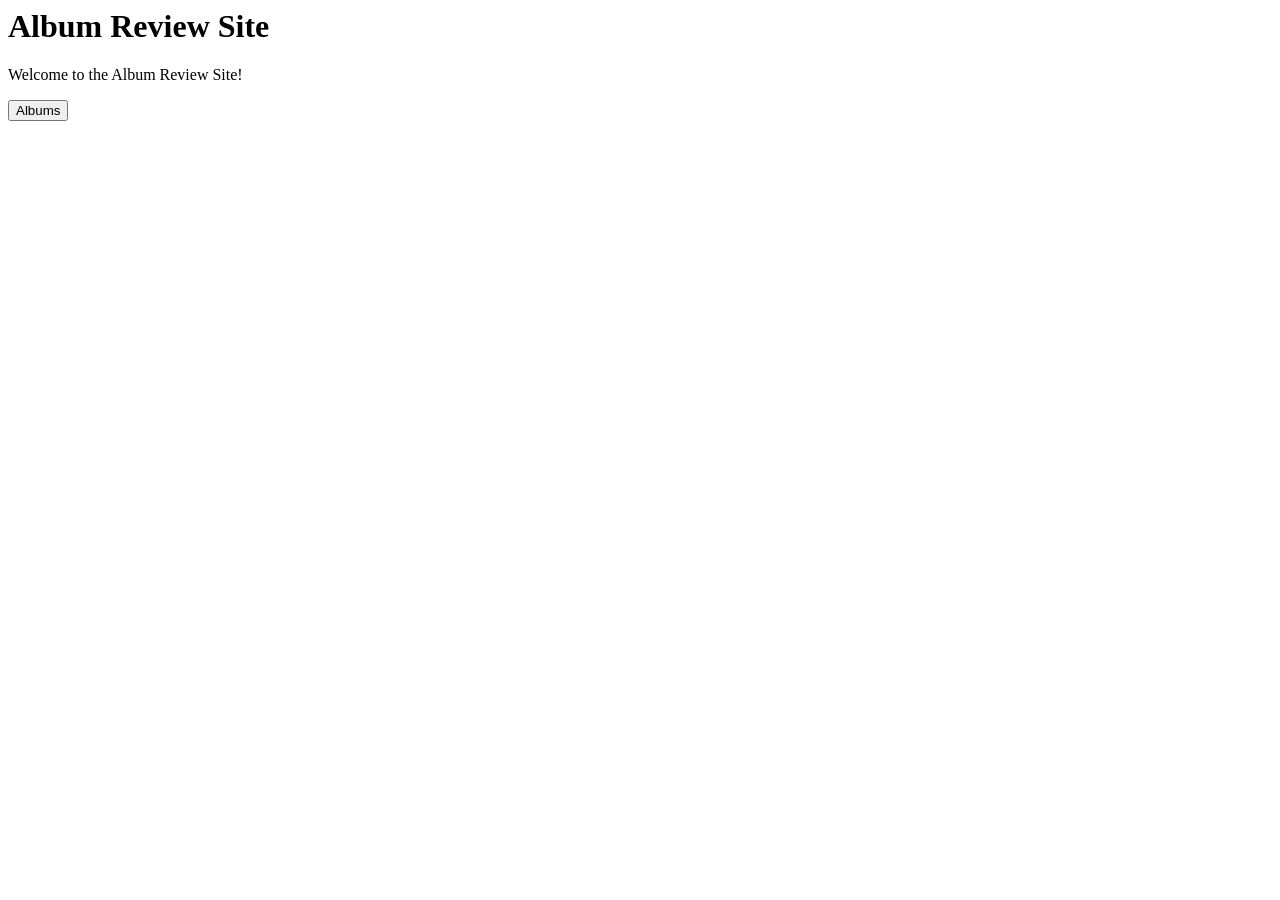
==== templates/index.html @ d1825d40 "Initial Flask Album Review Website" ====
<html>
    <head>
        <title>Album Review Site</title>
    </head>
    <body>
        <h1>Album Review Site</h1>
        <p>Welcome to the Album Review Site!</p>
        <button onclick="window.location.href='/albums'">Albums</button>
    </body>
</html>
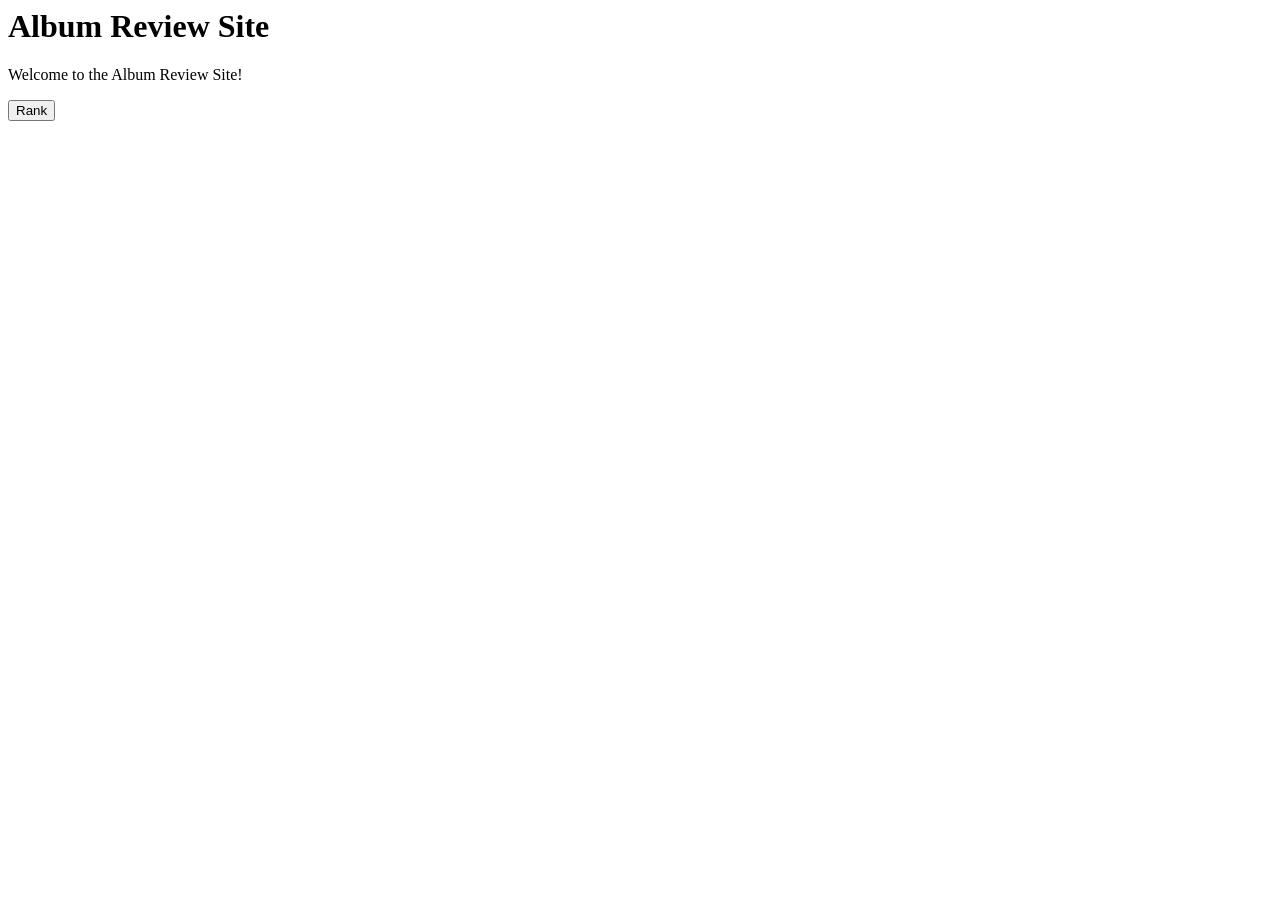
==== commit 1fff538f: "Implement Spotify album search and dynamic review pages" ====
--- a/templates/index.html
+++ b/templates/index.html
@@ -5,6 +5,8 @@
     <body>
         <h1>Album Review Site</h1>
         <p>Welcome to the Album Review Site!</p>
-        <button onclick="window.location.href='/albums'">Albums</button>
+        <a href="/rank">
+            <button>Rank</button>
+        </a>
     </body>
 </html>
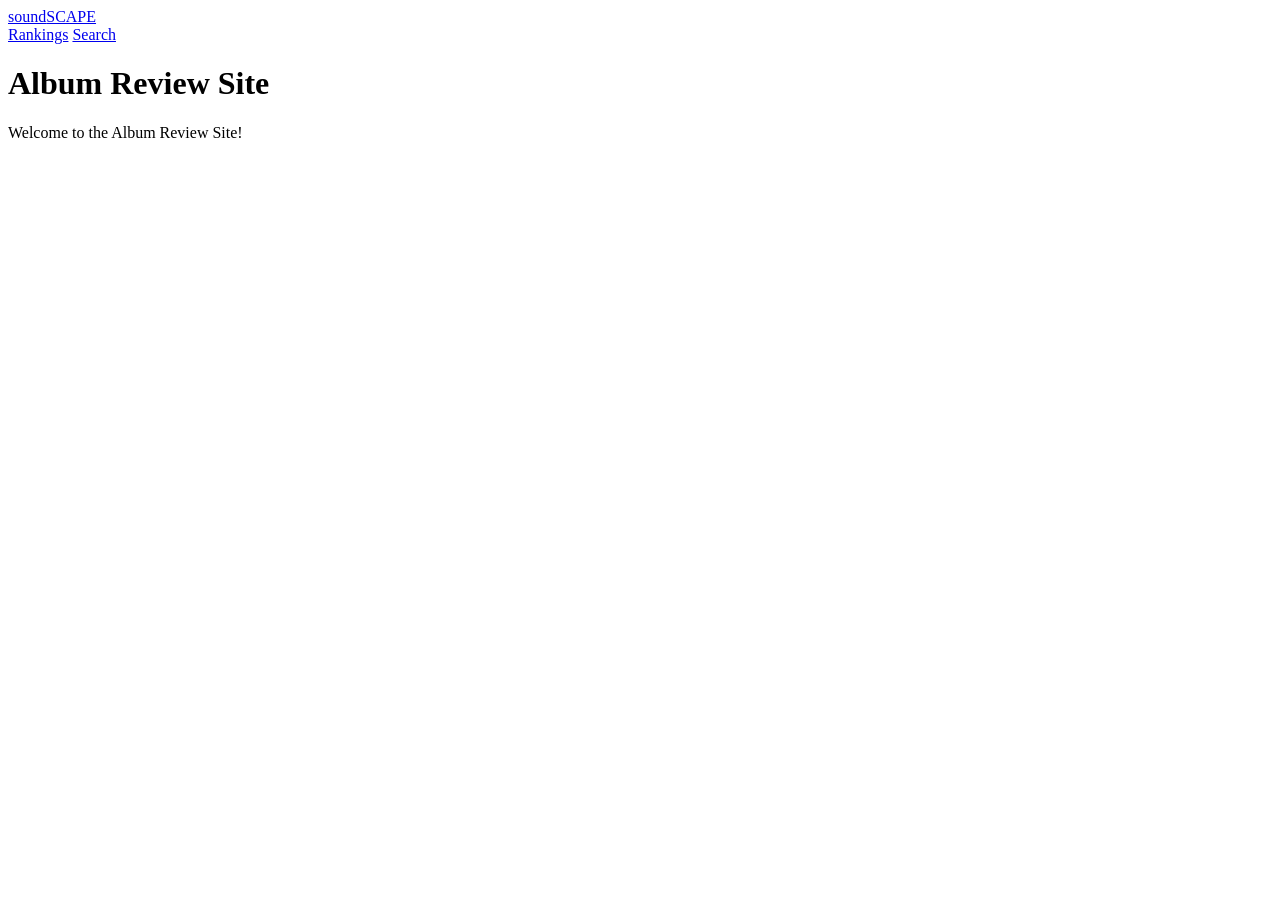
==== commit 23bf1b07: "Added rankings gallery, stored album data, and improved UI styling" ====
--- a/templates/index.html
+++ b/templates/index.html
@@ -1,12 +1,24 @@
 <html>
     <head>
         <title>Album Review Site</title>
+
+        <link rel="stylesheet" href="{{ url_for('static', filename='style.css') }}">
     </head>
     <body>
-        <h1>Album Review Site</h1>
-        <p>Welcome to the Album Review Site!</p>
-        <a href="/rank">
-            <button>Rank</button>
-        </a>
+        <nav>
+            <a href="/" class="logo">
+                <span class="sound">sound</span><span class="scape">SCAPE</span>
+            </a>
+
+            <div class="nav-links">
+                <a href="/all_rankings">Rankings</a>
+                <a href="/search">Search</a>
+            </div>
+        </nav>
+
+        <div class="page-container">
+            <h1>Album Review Site</h1>
+            <p>Welcome to the Album Review Site!</p>
+        </div>
     </body>
 </html>
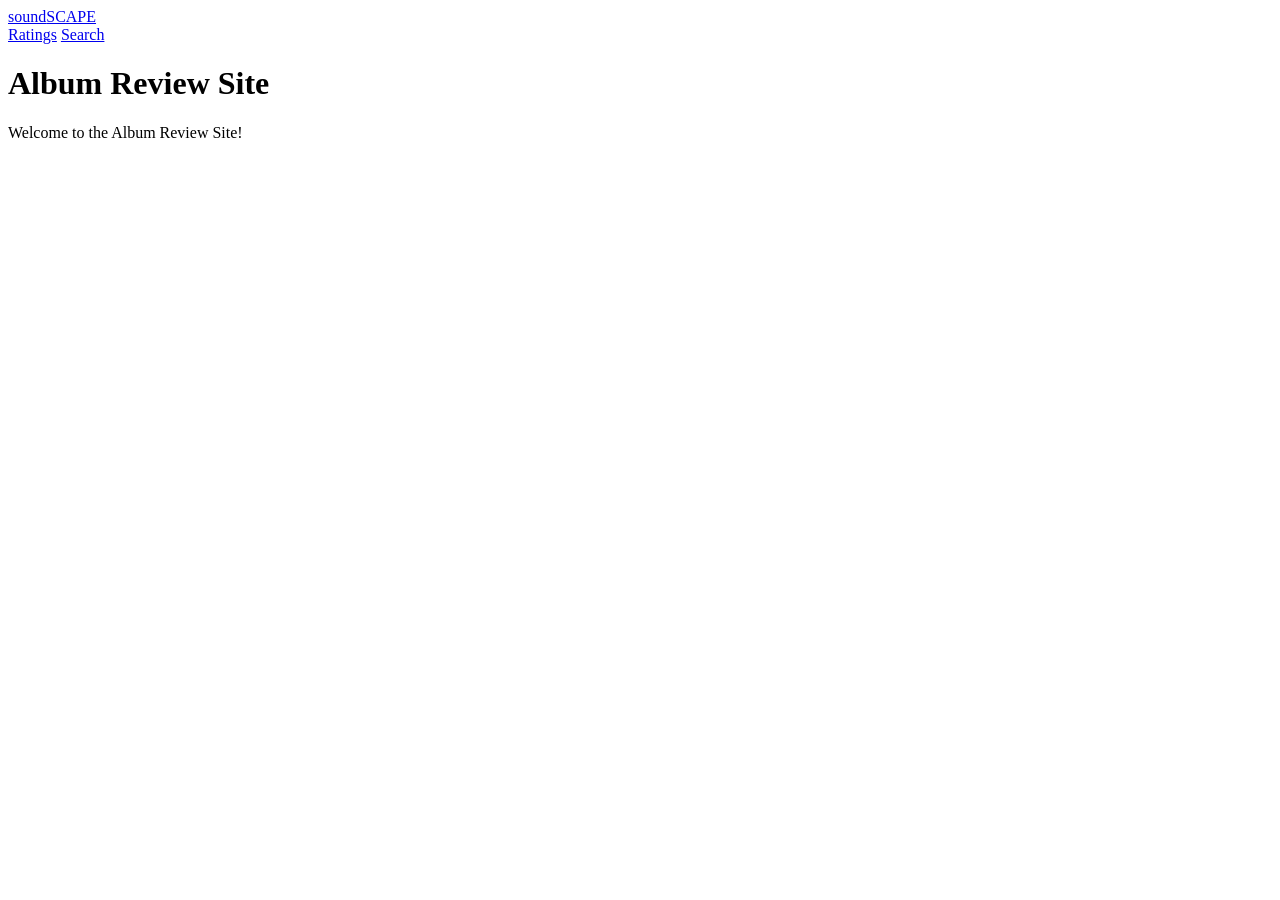
==== commit 11fb05ff: "Sorted ratings page by release date (newest first) and made some small UI changes" ====
--- a/templates/index.html
+++ b/templates/index.html
@@ -11,7 +11,7 @@
             </a>
 
             <div class="nav-links">
-                <a href="/all_rankings">Rankings</a>
+                <a href="/all_rankings">Ratings</a>
                 <a href="/search">Search</a>
             </div>
         </nav>
